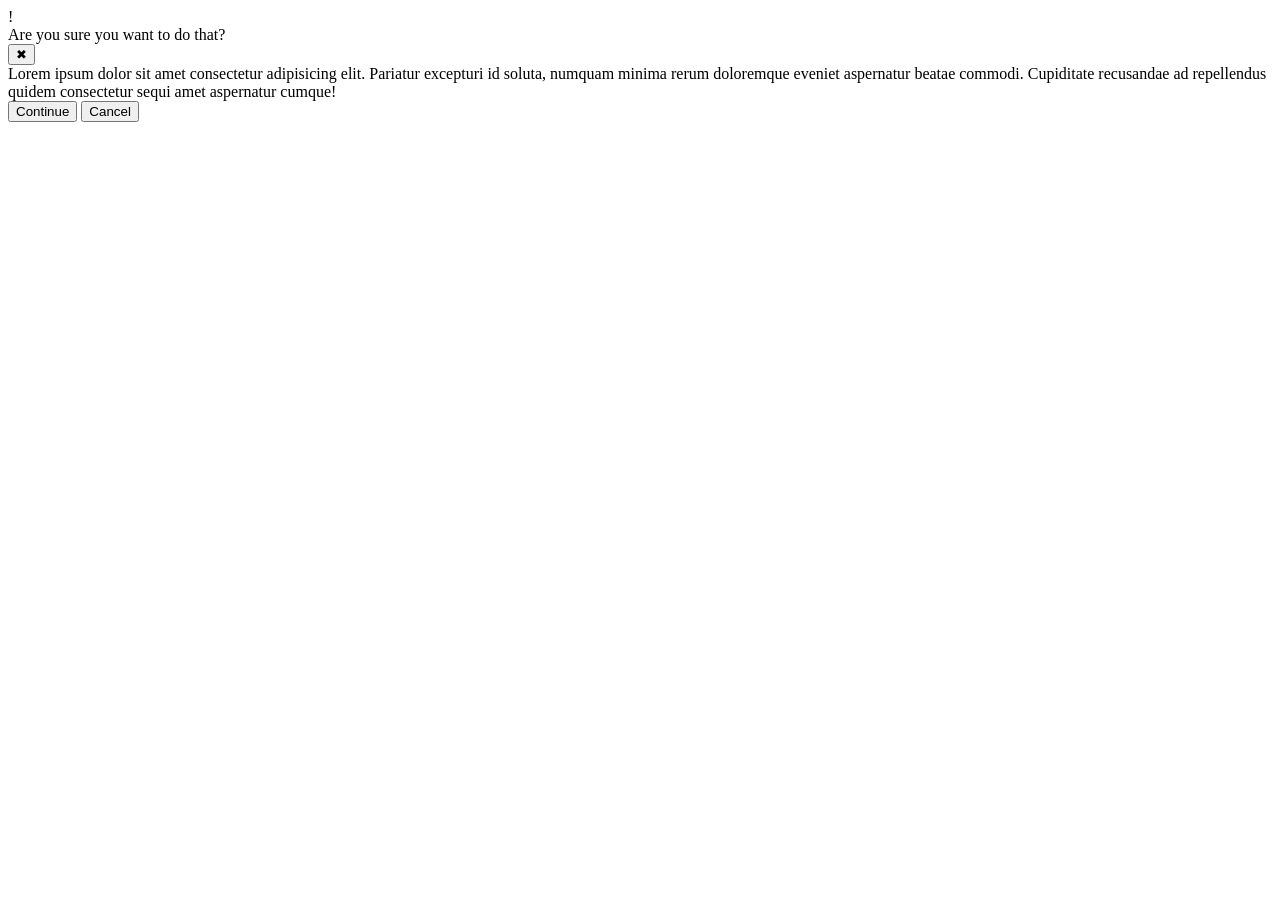
==== foundations/flex/05-flex-modal/index.html @ d498ae27 "completed multiple exercise" ====
<!DOCTYPE html>
<html lang="en">
  <head>
    <meta charset="UTF-8">
    <meta http-equiv="X-UA-Compatible" content="IE=edge">
    <meta name="viewport" content="width=device-width, initial-scale=1.0">
    <link rel="stylesheet" href="style.css">
    <title>Modal</title>
  </head>
  <body>
    <div class="modal">
      <div class="icon">!</div>
      <div class="confirmation">
        <div class="header">Are you sure you want to do that?</div>
        <button class="close-button">✖</button>
        <div class="text">Lorem ipsum dolor sit amet consectetur adipisicing elit. Pariatur excepturi id soluta, numquam minima rerum doloremque eveniet aspernatur beatae commodi. Cupiditate recusandae ad repellendus quidem consectetur sequi amet aspernatur cumque!</div>
        <button class="continue">Continue</button>
        <button class="cancel">Cancel</button>
      </div>
    </div>
  </body>
</html>
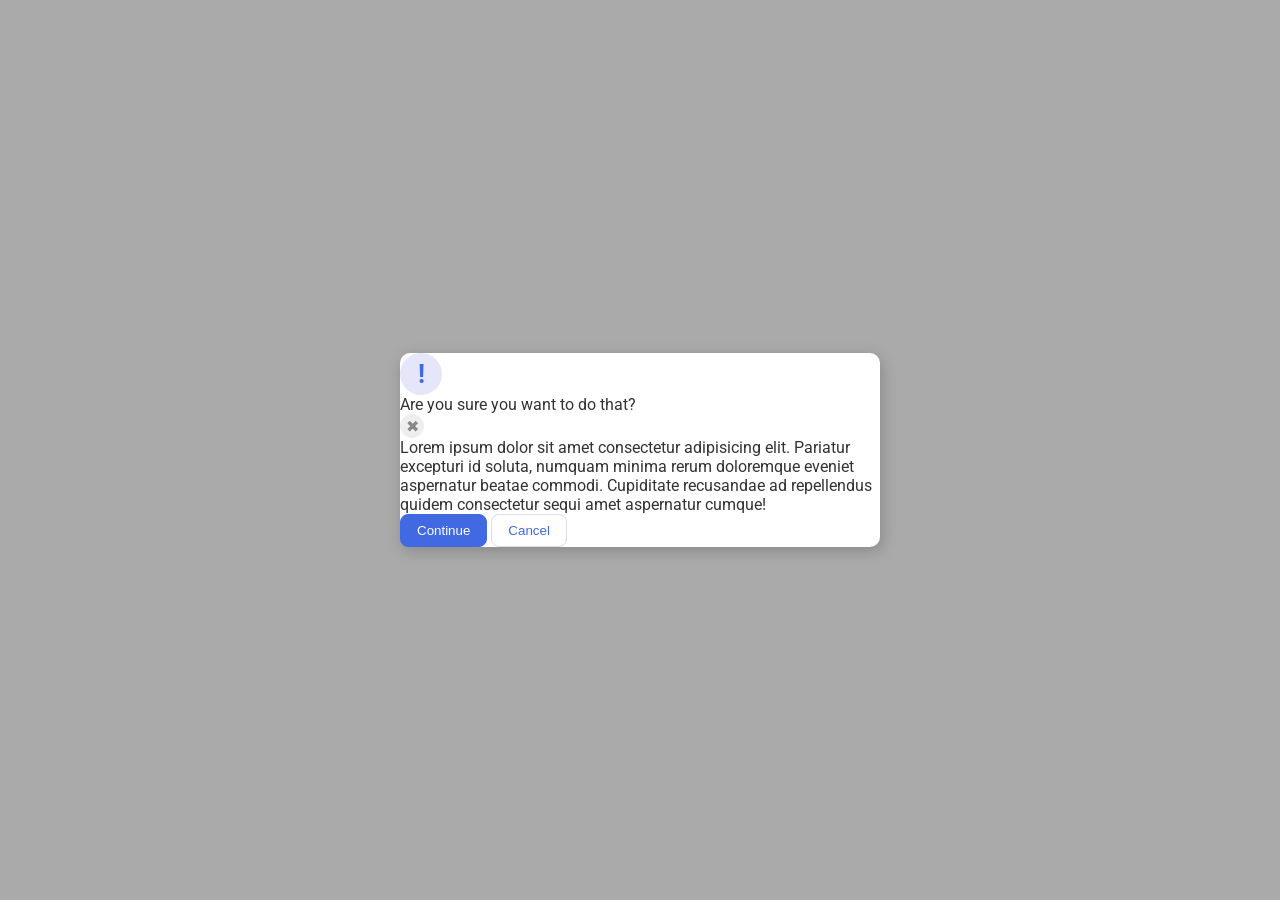
==== commit 456c6112: "finsihed css foundations" ====
--- a/foundations/flex/05-flex-modal/index.html
+++ b/foundations/flex/05-flex-modal/index.html
@@ -1,22 +1,31 @@
 <!DOCTYPE html>
 <html lang="en">
-  <head>
-    <meta charset="UTF-8">
-    <meta http-equiv="X-UA-Compatible" content="IE=edge">
-    <meta name="viewport" content="width=device-width, initial-scale=1.0">
-    <link rel="stylesheet" href="style.css">
-    <title>Modal</title>
-  </head>
-  <body>
-    <div class="modal">
-      <div class="icon">!</div>
-      <div class="confirmation">
-        <div class="header">Are you sure you want to do that?</div>
+
+<head>
+  <meta charset="UTF-8">
+  <meta http-equiv="X-UA-Compatible" content="IE=edge">
+  <meta name="viewport" content="width=device-width, initial-scale=1.0">
+  <link rel="stylesheet" href="style.css">
+  <title>Modal</title>
+</head>
+
+<body>
+  <div class="modal">
+    <div class="icon">!</div>
+    <div class="confirmation">
+      <div class="header">
+        <div class="text">Are you sure you want to do that?</div>
         <button class="close-button">✖</button>
-        <div class="text">Lorem ipsum dolor sit amet consectetur adipisicing elit. Pariatur excepturi id soluta, numquam minima rerum doloremque eveniet aspernatur beatae commodi. Cupiditate recusandae ad repellendus quidem consectetur sequi amet aspernatur cumque!</div>
-        <button class="continue">Continue</button>
-        <button class="cancel">Cancel</button>
       </div>
+      <div class="text">Lorem ipsum dolor sit amet consectetur adipisicing elit. Pariatur excepturi id soluta, numquam
+        minima rerum doloremque eveniet aspernatur beatae commodi. Cupiditate recusandae ad repellendus quidem
+        consectetur sequi amet aspernatur cumque!</div>
+      <div>
+      <button class="continue">Continue</button>
+      <button class="cancel">Cancel</button>
+      
     </div>
-  </body>
+  </div>
+</body>
+
 </html>
--- a/foundations/flex/05-flex-modal/style.css
+++ b/foundations/flex/05-flex-modal/style.css
@@ -0,0 +1,77 @@
+@import url('https://fonts.googleapis.com/css2?family=Roboto:wght@400;700&display=swap');
+
+html, body {
+  height: 100%;
+}
+
+body {
+  font-family: Roboto, sans-serif;
+  margin: 0;
+  background: #aaa;
+  color: #333;
+  /* I'll give you this one for free lol */
+  display: flex;
+  align-items: center;
+  justify-content: center;
+}
+
+.modal {
+  background: white;
+  width: 480px;
+  border-radius: 10px;
+  box-shadow: 2px 4px 16px rgba(0,0,0,.2);
+}
+
+.icon {
+  color: royalblue;
+  font-size: 26px;
+  font-weight: 700;
+  background: lavender;
+  width: 42px;
+  height: 42px;
+  border-radius: 50%;
+  display: flex;
+  align-items: center;
+  justify-content: center;
+
+  flex: 0 0 auto; 
+}
+
+.close-button {
+  background: #eee;
+  border-radius: 50%;
+  color: #888;
+  font-weight: 400;
+  font-size: 16px;
+  height: 24px;
+  width: 24px;
+  display: flex;
+  align-items: center;
+  justify-content: center;
+  border: 1px solid #eee;
+  padding: 0;
+}
+
+button {
+  cursor: pointer;
+  padding: 8px 16px;
+  border-radius: 8px;
+}
+
+button.continue {
+  background: royalblue;
+  border: 1px solid royalblue;
+  color: white;
+}
+
+button.cancel {
+  background: white;
+  border: 1px solid #ddd;
+  color: royalblue;
+}
+
+.text {
+  text-align: left; 
+  font-size: 16px;
+  
+}
